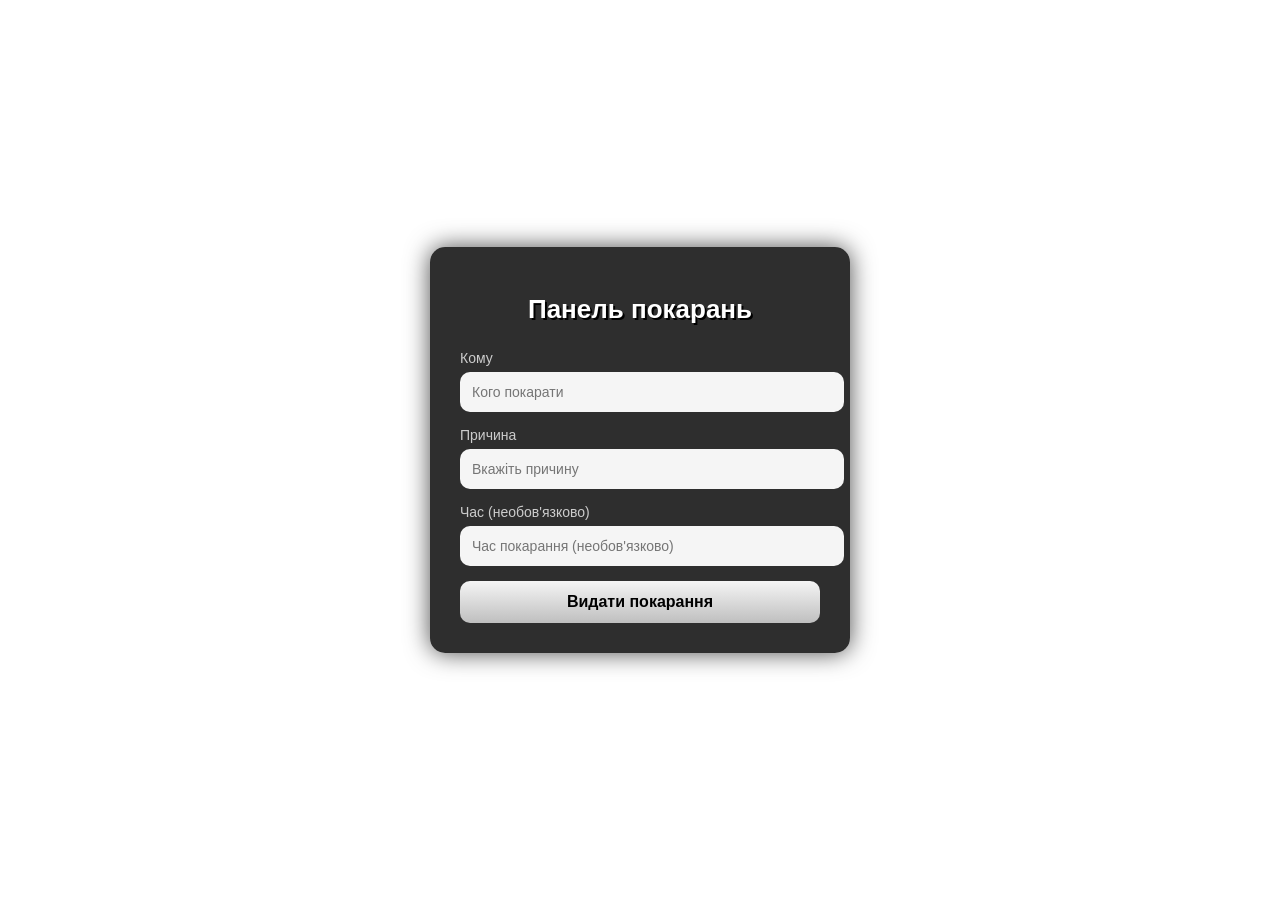
==== index.html @ d83ff457 "Update index.html" ====
<!DOCTYPE html>
<html lang="uk">
<head>
  <meta charset="UTF-8">
  <title>Панель покарань</title>

  <style>
    body {
      margin: 0;
      font-family: 'Arial', sans-serif;
      color: #fff;
      display: flex;
      justify-content: center;
      align-items: center;
      height: 100vh;

      /* Нічний Київ — стабільний фон */
      background: url('https://images.unsplash.com/photo-1604066867775-43f57a0e4c7a?auto=format&fit=crop&w=1920&q=80')
        center/cover no-repeat fixed;
    }

    .panel {
      background: rgba(0, 0, 0, 0.82);
      padding: 30px;
      border-radius: 15px;
      width: 360px;
      box-shadow: 0 0 25px rgba(0,0,0,0.7);
      backdrop-filter: blur(3px);
    }

    h1 {
      text-align: center;
      font-family: 'Impact', sans-serif;
      font-size: 26px;
      margin-bottom: 25px;
      color: #fff;
      text-shadow: 2px 2px 0 #000;
    }

    label {
      display: block;
      margin-bottom: 6px;
      font-size: 14px;
      color: #ccc;
    }

    input {
      width: 100%;
      padding: 12px;
      margin-bottom: 15px;
      border: none;
      border-radius: 10px;
      background: #f5f5f5;
      color: #000;
      font-size: 14px;
      outline: none;
      transition: 0.2s;
    }

    input:focus {
      background: #fff;
      box-shadow: 0 0 8px #00aaff;
    }

    button {
      width: 100%;
      padding: 12px;
      background: linear-gradient(180deg, #f5f5f5, #bfbfbf);
      border: none;
      border-radius: 10px;
      color: #000;
      font-weight: bold;
      font-size: 16px;
      cursor: pointer;
      transition: 0.3s;
    }

    button:hover {
      background: linear-gradient(180deg, #ffffff, #d6d6d6);
      transform: scale(1.03);
    }
  </style>
</head>

<body>

  <div class="panel">
    <h1>Панель покарань</h1>

    <form id="punishForm">
      <label for="user">Кому</label>
      <input name="user" id="user" placeholder="Кого покарати" required>

      <label for="reason">Причина</label>
      <input name="reason" id="reason" placeholder="Вкажіть причину" required>

      <label for="time">Час (необов'язково)</label>
      <input name="time" id="time" placeholder="Час покарання (необов'язково)">

      <button>Видати покарання</button>
    </form>
  </div>

  <script>
    document.getElementById("punishForm").onsubmit = async (e) => {
      e.preventDefault();

      const data = Object.fromEntries(new FormData(e.target));

      const res = await fetch("/api/punish", {
        method: "POST",
        headers: { "Content-Type": "application/json" },
        body: JSON.stringify(data)
      });

      alert(res.ok ? "Покарання видано!" : "Помилка запиту");
    };
  </script>

</body>
</html>
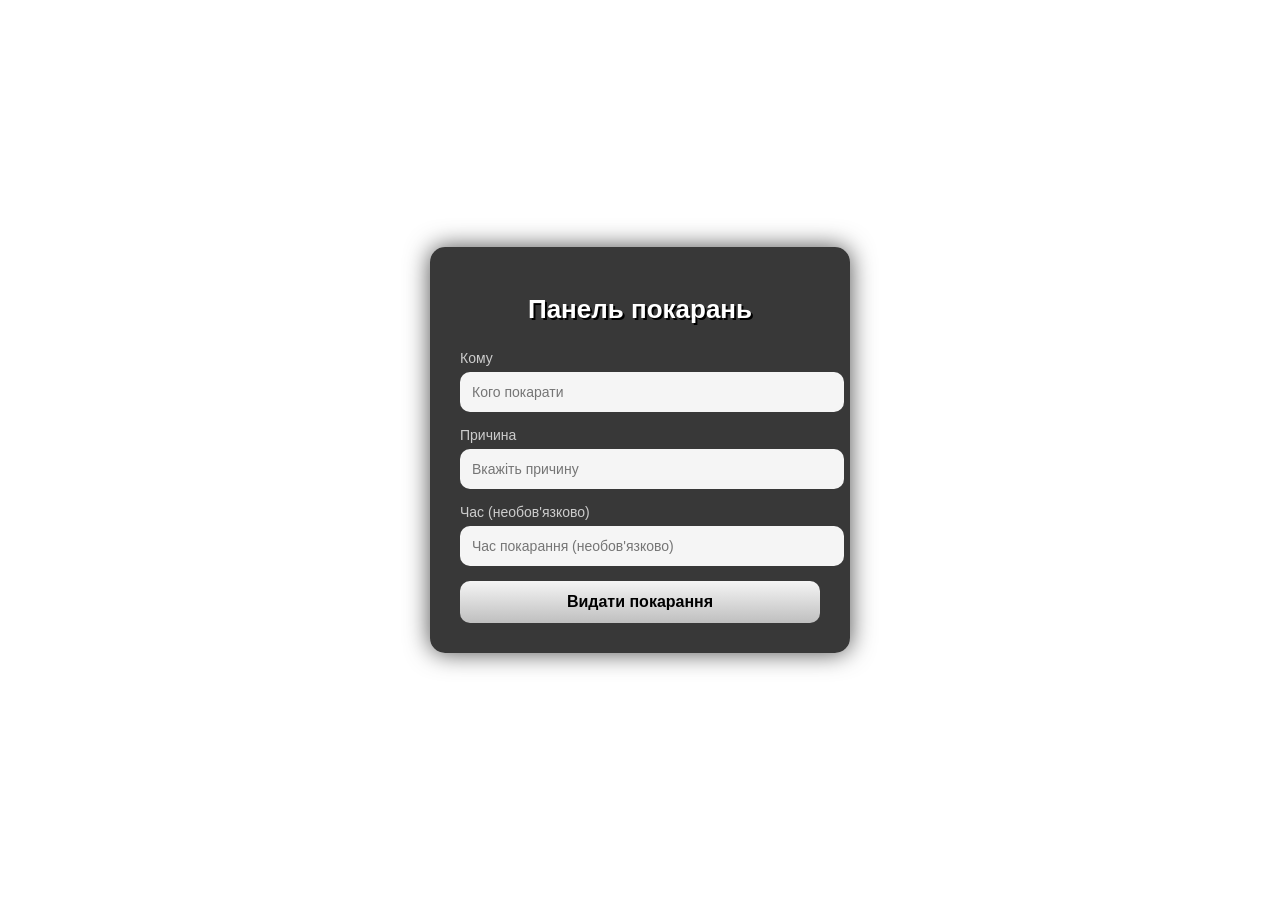
==== commit d2782e56: "Update index.html" ====
--- a/index.html
+++ b/index.html
@@ -14,13 +14,11 @@
       align-items: center;
       height: 100vh;
 
-      /* Нічний Київ — стабільний фон */
-      background: url('https://images.unsplash.com/photo-1604066867775-43f57a0e4c7a?auto=format&fit=crop&w=1920&q=80')
-        center/cover no-repeat fixed;
+      background: url('https://i.obozrevatel.com/2018/7/14/8-840x500.jpg?size=1944x924') center/cover no-repeat fixed;
     }
 
     .panel {
-      background: rgba(0, 0, 0, 0.82);
+      background: rgba(0, 0, 0, 0.78);
       padding: 30px;
       border-radius: 15px;
       width: 360px;
@@ -102,20 +100,4 @@
   </div>
 
   <script>
-    document.getElementById("punishForm").onsubmit = async (e) => {
-      e.preventDefault();
-
-      const data = Object.fromEntries(new FormData(e.target));
-
-      const res = await fetch("/api/punish", {
-        method: "POST",
-        headers: { "Content-Type": "application/json" },
-        body: JSON.stringify(data)
-      });
-
-      alert(res.ok ? "Покарання видано!" : "Помилка запиту");
-    };
-  </script>
-
-</body>
-</html>
+    document.get
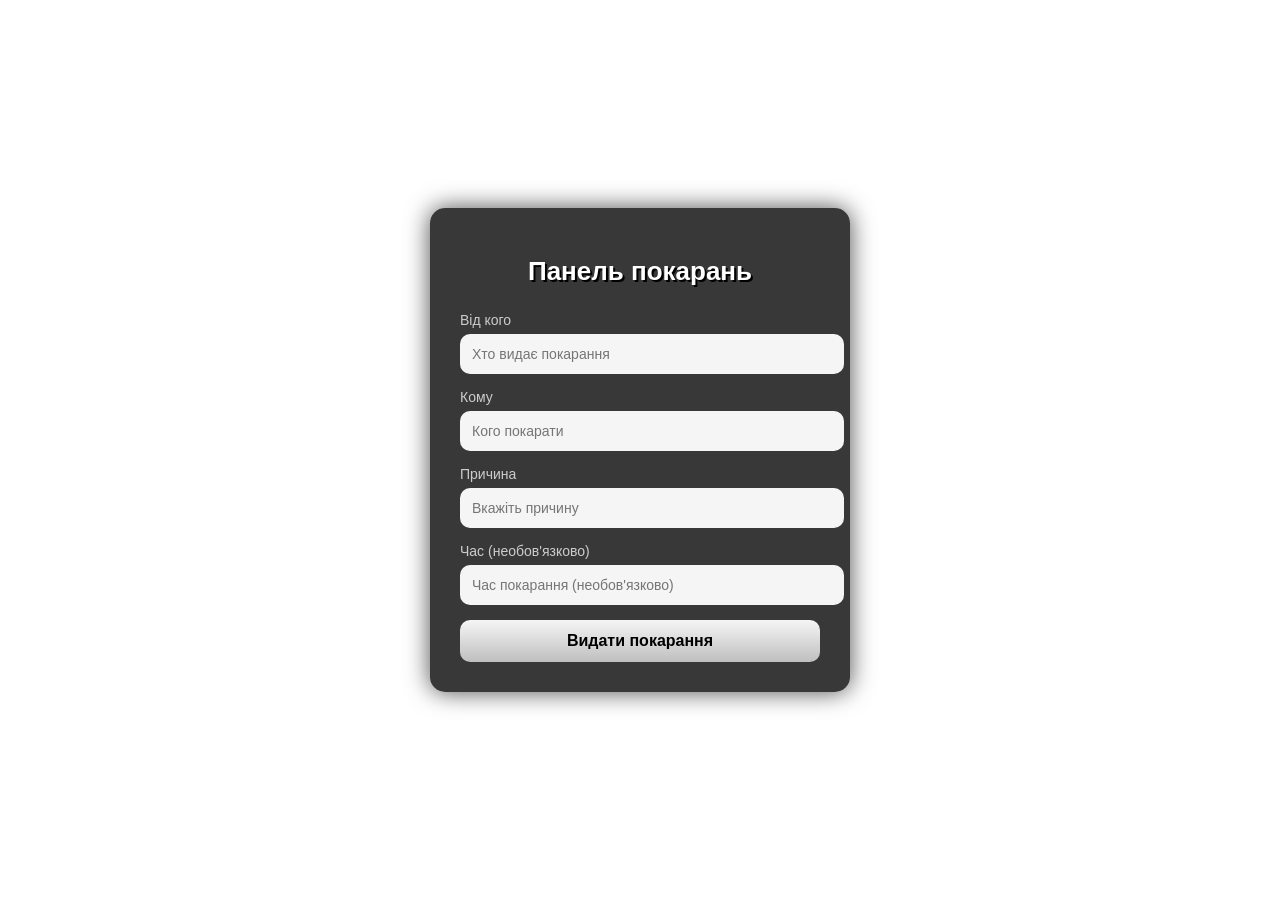
==== commit c8846c65: "Update index.html" ====
--- a/index.html
+++ b/index.html
@@ -14,7 +14,7 @@
       align-items: center;
       height: 100vh;
 
-      background: url('https://i.obozrevatel.com/2018/7/14/8-840x500.jpg?size=1944x924') center/cover no-repeat fixed;
+      background: url('https://images8.alphacoders.com/437/437718.jpg') center/cover no-repeat fixed;
     }
 
     .panel {
@@ -86,6 +86,10 @@
     <h1>Панель покарань</h1>
 
     <form id="punishForm">
+
+      <label for="from">Від кого</label>
+      <input name="from" id="from" placeholder="Хто видає покарання" required>
+
       <label for="user">Кому</label>
       <input name="user" id="user" placeholder="Кого покарати" required>
 
@@ -100,4 +104,20 @@
   </div>
 
   <script>
-    document.get
+    document.getElementById("punishForm").onsubmit = async (e) => {
+      e.preventDefault();
+
+      const data = Object.fromEntries(new FormData(e.target));
+
+      const res = await fetch("/api/punish", {
+        method: "POST",
+        headers: { "Content-Type": "application/json" },
+        body: JSON.stringify(data)
+      });
+
+      alert(res.ok ? "Покарання видано!" : "Помилка запиту");
+    };
+  </script>
+
+</body>
+</html>
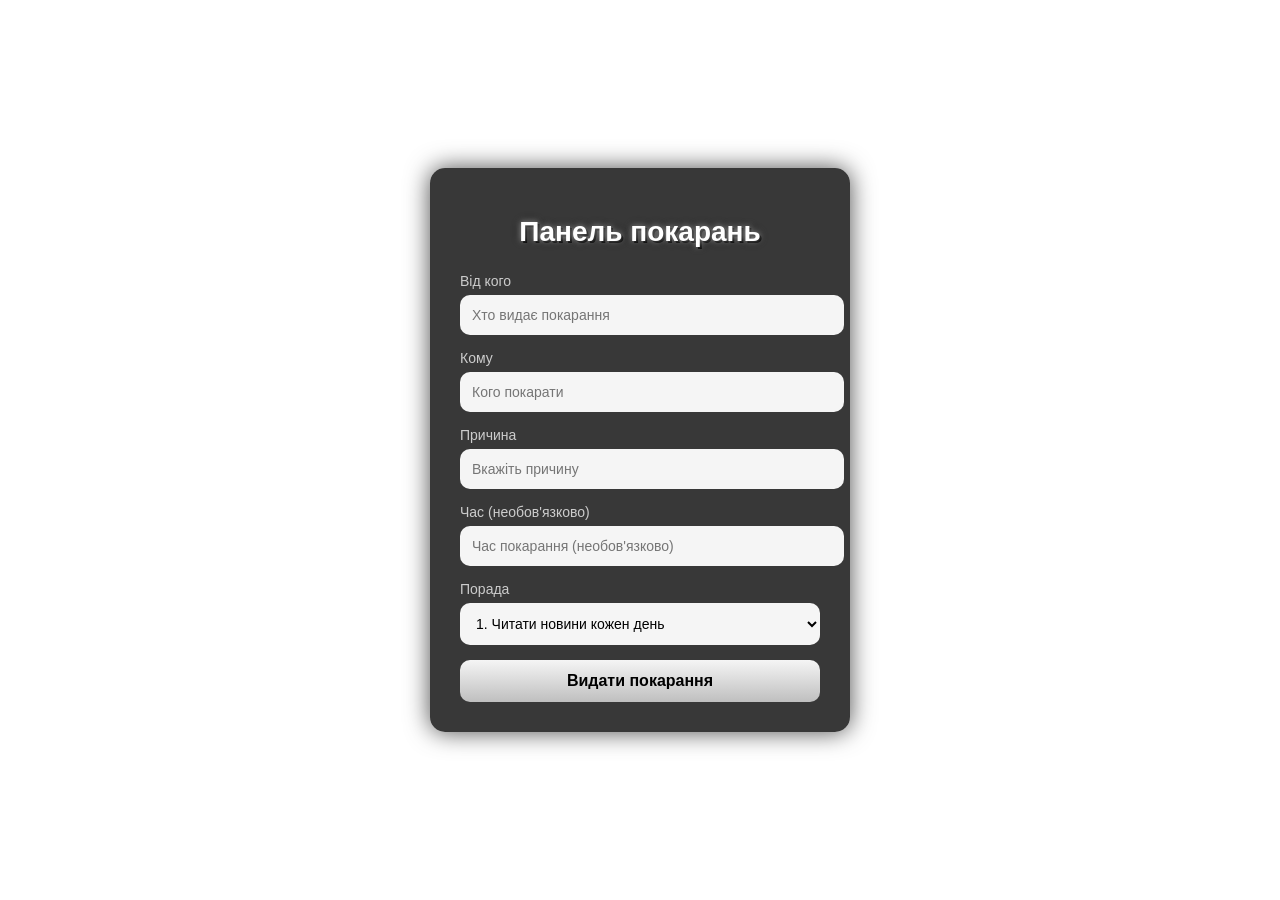
==== commit a7d0c271: "Update index.html" ====
--- a/index.html
+++ b/index.html
@@ -29,10 +29,13 @@
     h1 {
       text-align: center;
       font-family: 'Impact', sans-serif;
-      font-size: 26px;
+      font-size: 28px;
       margin-bottom: 25px;
       color: #fff;
-      text-shadow: 2px 2px 0 #000;
+      text-shadow:
+        0 0 6px rgba(255, 255, 255, 0.6),
+        0 0 12px rgba(0, 0, 0, 0.9),
+        2px 2px 0 #000;
     }
 
     label {
@@ -42,7 +45,7 @@
       color: #ccc;
     }
 
-    input {
+    input, select {
       width: 100%;
       padding: 12px;
       margin-bottom: 15px;
@@ -55,7 +58,7 @@
       transition: 0.2s;
     }
 
-    input:focus {
+    input:focus, select:focus {
       background: #fff;
       box-shadow: 0 0 8px #00aaff;
     }
@@ -99,15 +102,52 @@
       <label for="time">Час (необов'язково)</label>
       <input name="time" id="time" placeholder="Час покарання (необов'язково)">
 
+      <!-- ПОРАДА -->
+      <label for="advice">Порада</label>
+      <select name="advice" id="advice" onchange="toggleCustomAdvice()">
+        <option value="Читати новини кожен день">1. Читати новини кожен день</option>
+        <option value="Не пропускати лекції">2. Не пропускати лекції</option>
+        <option value="Слухати старший склад">3. Слухати старший склад</option>
+        <option value="Виконувати те, що сказали">4. Виконувати те, що сказали</option>
+        <option value="Не прогулювати">5. Не прогулювати</option>
+        <option value="custom">6. Своя порада</option>
+      </select>
+
+      <input 
+        name="customAdvice" 
+        id="customAdvice" 
+        placeholder="Введіть свою пораду" 
+        style="display:none; margin-top:10px;"
+      >
+
       <button>Видати покарання</button>
     </form>
   </div>
 
   <script>
+
+    function toggleCustomAdvice() {
+      const select = document.getElementById("advice");
+      const custom = document.getElementById("customAdvice");
+
+      if (select.value === "custom") {
+        custom.style.display = "block";
+        custom.required = true;
+      } else {
+        custom.style.display = "none";
+        custom.required = false;
+      }
+    }
+
     document.getElementById("punishForm").onsubmit = async (e) => {
       e.preventDefault();
 
-      const data = Object.fromEntries(new FormData(e.target));
+      const form = new FormData(e.target);
+      let data = Object.fromEntries(form);
+
+      if (data.advice === "custom") {
+        data.advice = data.customAdvice;
+      }
 
       const res = await fetch("/api/punish", {
         method: "POST",
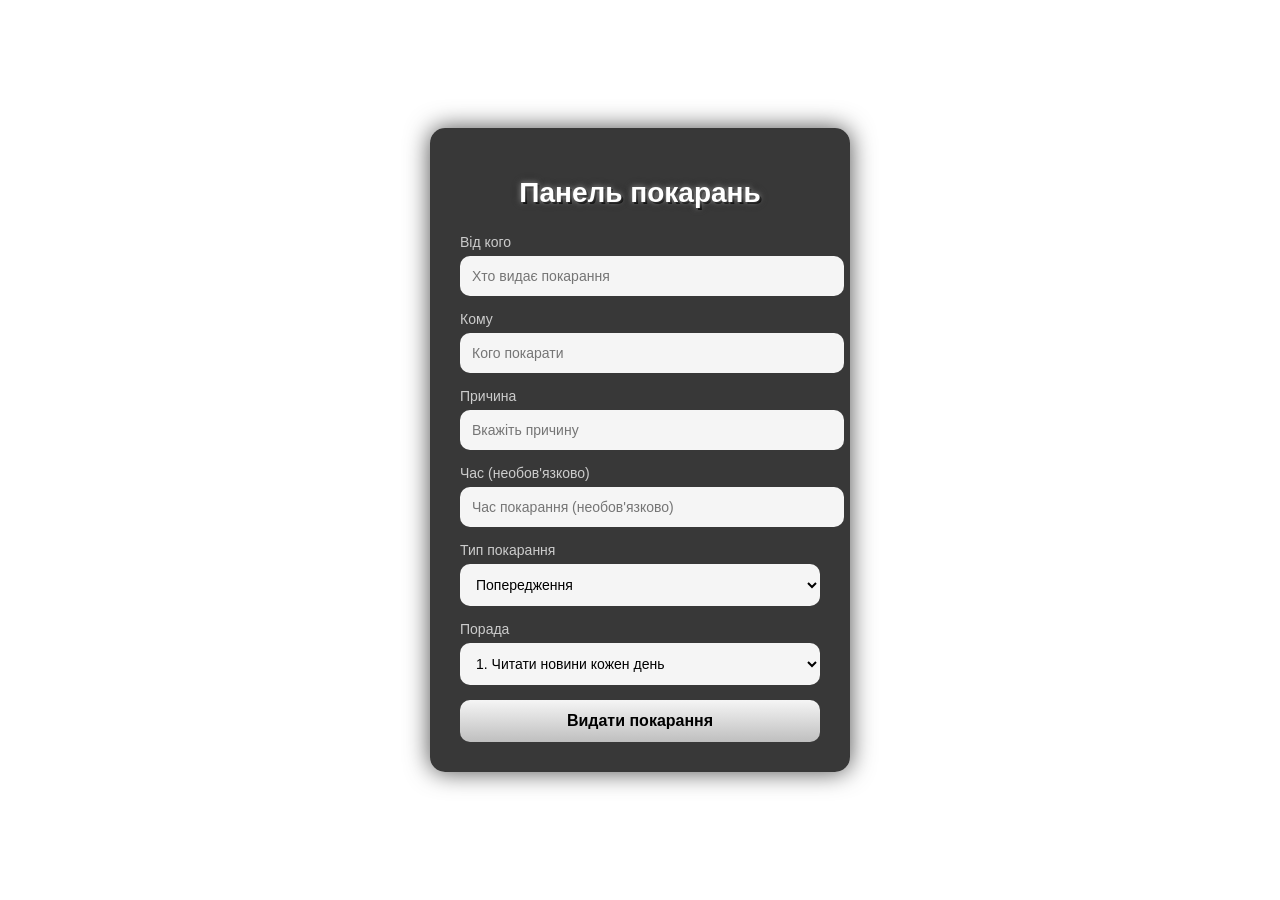
==== commit ce2df134: "Update index.html" ====
--- a/index.html
+++ b/index.html
@@ -102,6 +102,17 @@
       <label for="time">Час (необов'язково)</label>
       <input name="time" id="time" placeholder="Час покарання (необов'язково)">
 
+      <!-- ТИП ПОКАРАННЯ -->
+      <label for="punishType">Тип покарання</label>
+      <select name="punishType" id="punishType">
+        <option value="Попередження">Попередження</option>
+        <option value="Виговор">Виговор</option>
+        <option value="Догана">Догана</option>
+        <option value="Строгий виговор">Строгий виговор</option>
+        <option value="Відсторонення">Відсторонення</option>
+        <option value="Вигнання">Вигнання</option>
+      </select>
+
       <!-- ПОРАДА -->
       <label for="advice">Порада</label>
       <select name="advice" id="advice" onchange="toggleCustomAdvice()">
@@ -127,37 +138,4 @@
   <script>
 
     function toggleCustomAdvice() {
-      const select = document.getElementById("advice");
-      const custom = document.getElementById("customAdvice");
-
-      if (select.value === "custom") {
-        custom.style.display = "block";
-        custom.required = true;
-      } else {
-        custom.style.display = "none";
-        custom.required = false;
-      }
-    }
-
-    document.getElementById("punishForm").onsubmit = async (e) => {
-      e.preventDefault();
-
-      const form = new FormData(e.target);
-      let data = Object.fromEntries(form);
-
-      if (data.advice === "custom") {
-        data.advice = data.customAdvice;
-      }
-
-      const res = await fetch("/api/punish", {
-        method: "POST",
-        headers: { "Content-Type": "application/json" },
-        body: JSON.stringify(data)
-      });
-
-      alert(res.ok ? "Покарання видано!" : "Помилка запиту");
-    };
-  </script>
-
-</body>
-</html>
+      const select
